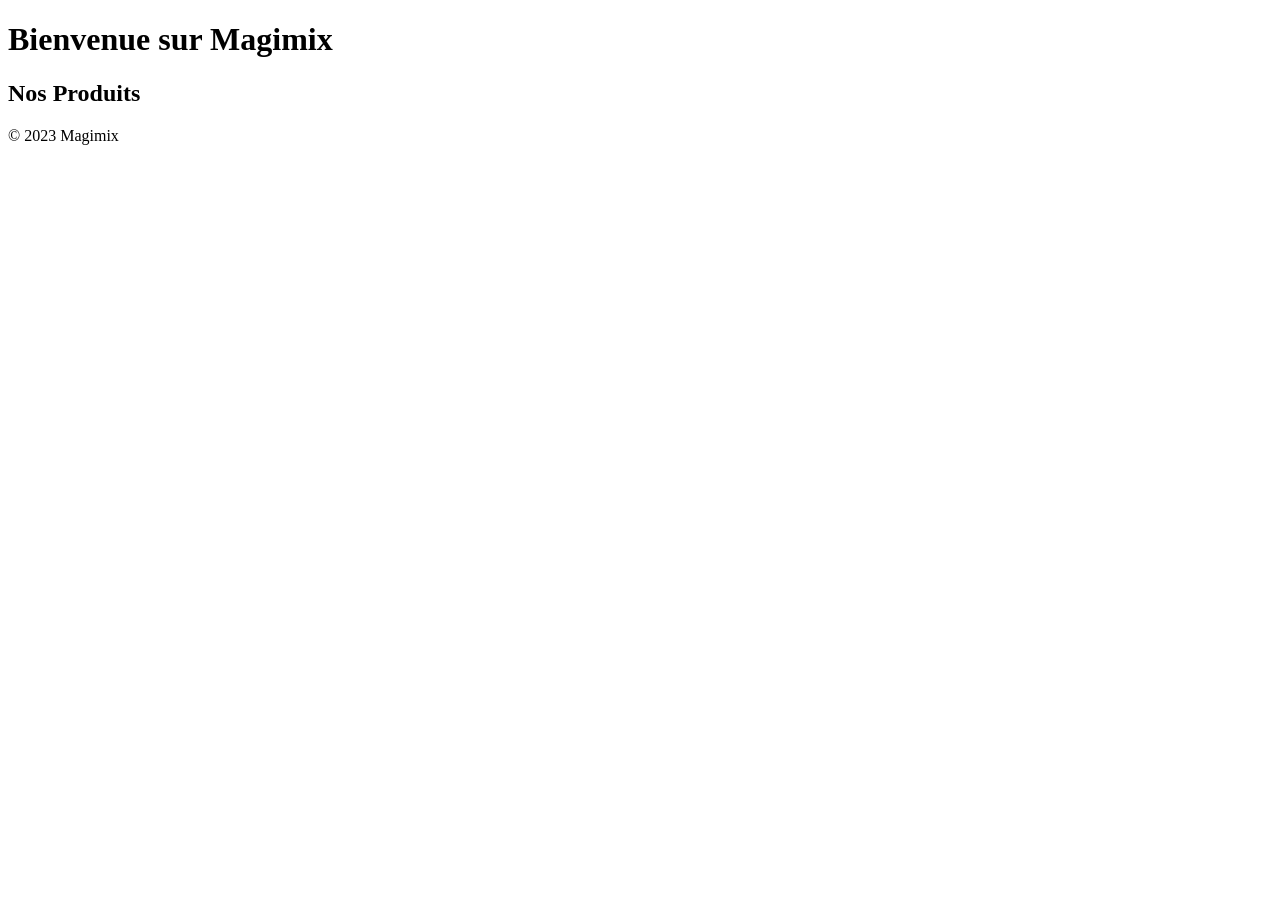
==== index.html @ b406c912 "Initialisation du projet Magimix : structure HTML, CSS et JS pour clone e-commerce pédagogique." ====
<!DOCTYPE html>
<html lang="fr">
<head>
    <meta charset="UTF-8">
    <meta name="viewport" content="width=device-width, initial-scale=1.0">
    <title>Magimix - Page d'accueil</title>
    <link rel="stylesheet" href="style.css">
</head>
<body>
    <header>
        <h1>Bienvenue sur Magimix</h1>
    </header>
    <main>
        <h2>Nos Produits</h2>
        <div class="produits">
            <!-- Produits à afficher ici -->
        </div>
    </main>
    <footer>
        <p>&copy; 2023 Magimix</p>
    </footer>
    <script src="script.js"></script>
</body>
</html>
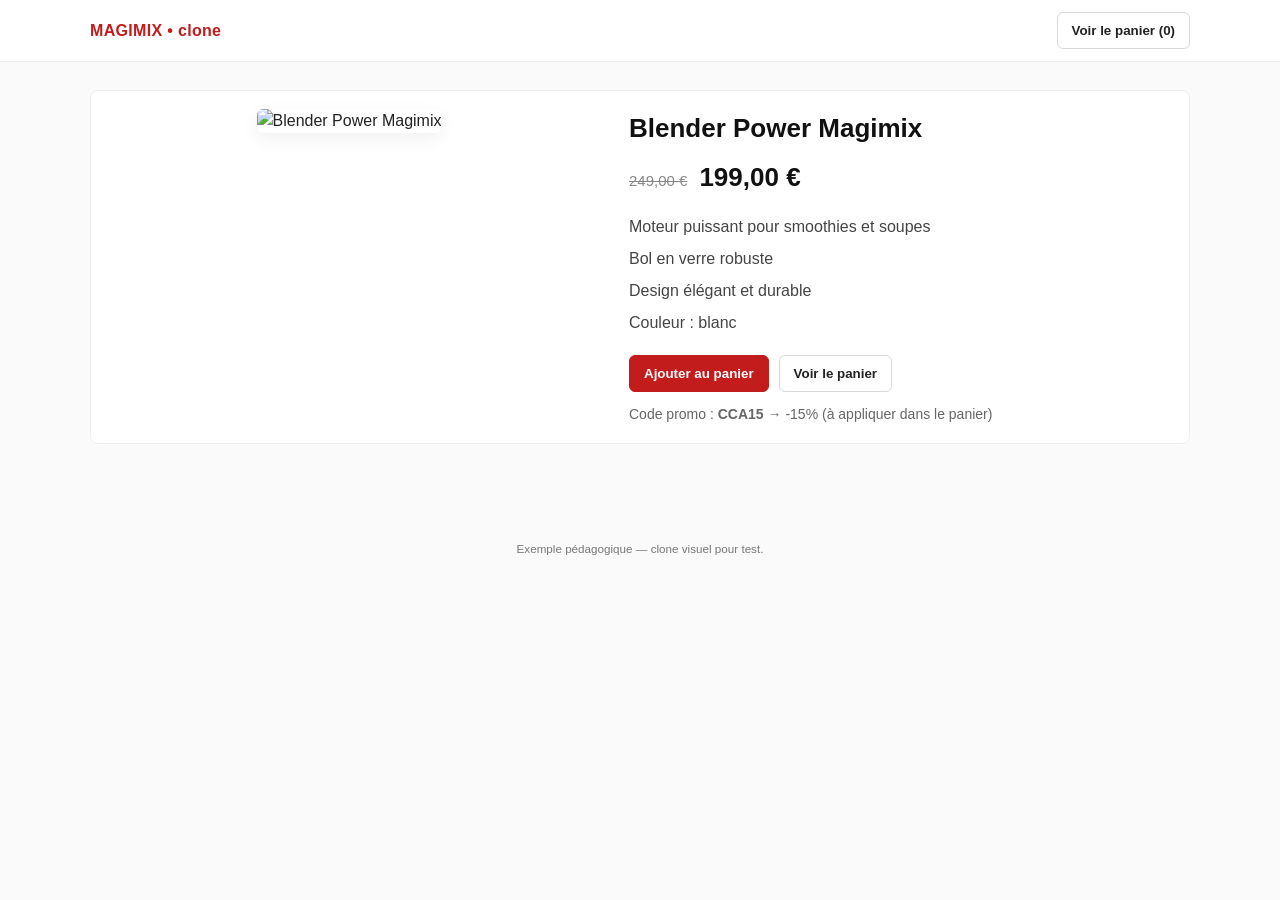
==== commit 61682d94: "Update index.html" ====
--- a/index.html
+++ b/index.html
@@ -1,24 +1,99 @@
-<!DOCTYPE html>
+<!doctype html>
 <html lang="fr">
 <head>
-    <meta charset="UTF-8">
-    <meta name="viewport" content="width=device-width, initial-scale=1.0">
-    <title>Magimix - Page d'accueil</title>
-    <link rel="stylesheet" href="style.css">
+  <meta charset="utf-8" />
+  <meta name="viewport" content="width=device-width,initial-scale=1" />
+  <title>Blender Power Magimix — Produit</title>
+  <link rel="stylesheet" href="style.css">
 </head>
 <body>
-    <header>
-        <h1>Bienvenue sur Magimix</h1>
-    </header>
-    <main>
-        <h2>Nos Produits</h2>
-        <div class="produits">
-            <!-- Produits à afficher ici -->
+  <header class="site-header">
+    <div class="container header-inner">
+      <a class="logo" href="#">MAGIMIX • clone</a>
+      <div class="cart-actions">
+        <button id="view-cart-btn" class="btn btn-outline">Voir le panier (<span id="cart-count">0</span>)</button>
+      </div>
+    </div>
+  </header>
+
+  <main class="container product-page">
+    <section class="product-card">
+      <div class="product-media">
+        <img id="product-image" 
+        src="[data-uri]..." 
+        alt="Blender Power Magimix">
+      </div>
+
+      <div class="product-info">
+        <h1 id="product-title">Blender Power Magimix</h1>
+
+        <div class="price-block">
+          <div class="price-old" aria-hidden="true">249,00 €</div>
+          <div class="price-current" id="product-price">199,00 €</div>
         </div>
-    </main>
-    <footer>
-        <p>&copy; 2023 Magimix</p>
-    </footer>
-    <script src="script.js"></script>
+
+        <ul class="product-features">
+          <li>Moteur puissant pour smoothies et soupes</li>
+          <li>Bol en verre robuste</li>
+          <li>Design élégant et durable</li>
+          <li>Couleur : blanc</li>
+        </ul>
+
+        <div class="product-actions">
+          <button id="add-to-cart-btn" class="btn btn-primary">Ajouter au panier</button>
+          <button id="view-cart-btn-2" class="btn btn-outline">Voir le panier</button>
+        </div>
+
+        <p class="small-note">
+          Code promo : <strong>CCA15</strong> → -15% (à appliquer dans le panier)
+        </p>
+      </div>
+    </section>
+  </main>
+
+  <footer class="site-footer">
+    <div class="container">
+      <small>Exemple pédagogique — clone visuel pour test.</small>
+    </div>
+  </footer>
+
+  <script src="script.js"></script>
+  <script>
+    const PRODUCT = {
+      id: "magimix-blender-power-001",
+      name: "Blender Power Magimix",
+      price: 199.00,
+      oldPrice: 249.00,
+      image: document.getElementById('product-image').src
+    };
+
+    document.getElementById('product-title').textContent = PRODUCT.name;
+    document.getElementById('product-price').textContent = formatPrice(PRODUCT.price);
+    document.querySelector('.price-old').textContent = formatPrice(PRODUCT.oldPrice);
+
+    document.getElementById('add-to-cart-btn').addEventListener('click', () => {
+      addToCart(PRODUCT);
+      flashAdded();
+    });
+
+    document.getElementById('view-cart-btn').addEventListener('click', () => {
+      window.location.href = 'panier.html';
+    });
+    document.getElementById('view-cart-btn-2').addEventListener('click', () => {
+      window.location.href = 'panier.html';
+    });
+
+    updateCartCount();
+
+    function flashAdded() {
+      const btn = document.getElementById('add-to-cart-btn');
+      btn.textContent = 'Ajouté ✓';
+      btn.disabled = true;
+      setTimeout(() => {
+        btn.textContent = 'Ajouter au panier';
+        btn.disabled = false;
+      }, 900);
+    }
+  </script>
 </body>
-</html>+</html>
--- a/style.css
+++ b/style.css
@@ -0,0 +1,255 @@
+/* style.css — design minimaliste proche Magimix
+   Couleurs : blanc, gris clair, rouge (accent)
+*/
+
+/* Reset de base */
+* { box-sizing: border-box; margin: 0; padding: 0; }
+body { 
+  font-family: -apple-system, BlinkMacSystemFont, "Segoe UI", Roboto, "Helvetica Neue", Arial;
+  color: #222;
+  background: #fafafa;
+  line-height: 1.5;
+}
+
+/* Container global */
+.container { 
+  max-width: 1100px; 
+  margin: 0 auto; 
+  padding: 20px; 
+}
+
+/* Header */
+.site-header { 
+  background: #fff; 
+  border-bottom: 1px solid #ececec; 
+}
+.header-inner { 
+  display: flex; 
+  align-items: center; 
+  justify-content: space-between; 
+  padding: 12px 0; 
+}
+.logo { 
+  font-weight: 700; 
+  color: #c21c1c; 
+  text-decoration: none; 
+  letter-spacing: 0.02em; 
+}
+.cart-actions { 
+  display: flex; 
+  align-items: center; 
+  gap: 10px; 
+}
+
+/* Boutons */
+.btn { 
+  padding: 10px 14px; 
+  border-radius: 6px; 
+  font-weight: 600; 
+  cursor: pointer; 
+  border: 1px solid transparent; 
+  background: #fff; 
+  transition: 0.2s ease;
+}
+.btn-primary { 
+  background: #c21c1c; 
+  color: #fff; 
+  border-color: #c21c1c; 
+}
+.btn-primary:hover {
+  background: #a01818;
+}
+.btn-outline { 
+  background: transparent; 
+  color: #222; 
+  border-color: #d8d8d8; 
+}
+.btn-outline:hover {
+  border-color: #c21c1c;
+  color: #c21c1c;
+}
+.btn-checkout { 
+  background: #0b6b4f; 
+  color: #fff; 
+  width: 100%; 
+  padding: 12px; 
+  margin-top: 12px; 
+  border-radius: 6px; 
+}
+.btn-checkout:hover {
+  background: #095b43;
+}
+
+/* Page produit */
+.product-page { padding: 28px 0; }
+.product-card { 
+  display: flex; 
+  gap: 40px; 
+  align-items: flex-start; 
+  background: #fff; 
+  border: 1px solid #eee; 
+  padding: 18px; 
+  border-radius: 8px; 
+}
+.product-media { 
+  flex: 0 0 480px; 
+  display: flex; 
+  align-items: center; 
+  justify-content: center; 
+}
+.product-media img { 
+  max-width: 100%; 
+  height: auto; 
+  border-radius: 6px; 
+  box-shadow: 0 6px 18px rgba(0,0,0,0.06); 
+}
+
+.product-info { flex: 1; }
+.product-info h1 { 
+  font-size: 26px; 
+  margin-bottom: 10px; 
+  color: #111; 
+}
+.price-block { 
+  display: flex; 
+  align-items: baseline; 
+  gap: 12px; 
+  margin-bottom: 12px; 
+}
+.price-old { 
+  text-decoration: line-through; 
+  color: #888; 
+  font-size: 15px; 
+}
+.price-current { 
+  font-size: 26px; 
+  color: #111; 
+  font-weight: 700; 
+}
+.product-features { 
+  margin: 14px 0; 
+  list-style: none; 
+  color: #444; 
+}
+.product-features li { padding: 4px 0; }
+
+.product-actions { 
+  display: flex; 
+  gap: 10px; 
+  margin-top: 16px; 
+}
+.small-note { 
+  margin-top: 12px; 
+  color: #666; 
+  font-size: 14px; 
+}
+
+/* Page panier */
+.cart-page { 
+  display: grid; 
+  grid-template-columns: 1fr 360px; 
+  gap: 24px; 
+  padding: 28px 0; 
+}
+.cart-container { 
+  background: #fff; 
+  border: 1px solid #eee; 
+  padding: 18px; 
+  border-radius: 8px; 
+}
+.cart-item { 
+  display: flex; 
+  gap: 14px; 
+  padding: 12px 0; 
+  align-items: center; 
+  border-bottom: 1px solid #f1f1f1; 
+}
+.cart-item:last-child { border-bottom: none; }
+.cart-item img { 
+  width: 110px; 
+  height: 110px; 
+  object-fit: cover; 
+  border-radius: 6px; 
+}
+.item-details { flex: 1; }
+.item-title { font-weight: 600; margin-bottom: 6px; }
+.item-price { color: #333; font-weight: 700; }
+.item-qty { color: #666; font-size: 13px; margin-top: 6px; }
+
+/* Résumé du panier */
+.summary-box { 
+  background: #fff; 
+  border: 1px solid #eee; 
+  padding: 18px; 
+  border-radius: 8px; 
+}
+.summary-line { 
+  display: flex; 
+  justify-content: space-between; 
+  padding: 8px 0; 
+  color: #333; 
+}
+.summary-total { 
+  font-size: 18px; 
+  border-top: 1px dashed #eee; 
+  padding-top: 12px; 
+  margin-top: 12px; 
+}
+.promo-row { 
+  display: flex; 
+  gap: 8px; 
+  margin-top: 12px; 
+}
+.promo-row input { 
+  flex: 1; 
+  padding: 10px; 
+  border: 1px solid #ddd; 
+  border-radius: 6px; 
+}
+.promo-message { 
+  margin-top: 10px; 
+  font-weight: 600; 
+}
+
+/* Page confirmation */
+.confirmation {
+  background: #fff;
+  border: 1px solid #eee;
+  border-radius: 8px;
+  padding: 30px;
+  text-align: left;
+  max-width: 600px;
+  margin: 60px auto;
+  box-shadow: 0 6px 18px rgba(0,0,0,0.06);
+}
+.confirmation h1 {
+  color: #0b6b4f;
+  margin-bottom: 20px;
+}
+.confirmation p {
+  margin-bottom: 8px;
+  font-size: 16px;
+}
+.confirmation .thanks {
+  margin-top: 20px;
+  font-weight: 600;
+  color: #c21c1c;
+}
+
+/* Footer */
+.site-footer { 
+  margin-top: 28px; 
+  padding: 18px 0; 
+  text-align: center; 
+  color: #777; 
+  font-size: 14px; 
+}
+
+/* Responsive */
+@media (max-width: 900px) {
+  .product-card { flex-direction: column; }
+  .product-media { width: 100%; }
+  .cart-page { grid-template-columns: 1fr; }
+  .cart-summary { order: 2; }
+  .cart-container { order: 1; }
+}
